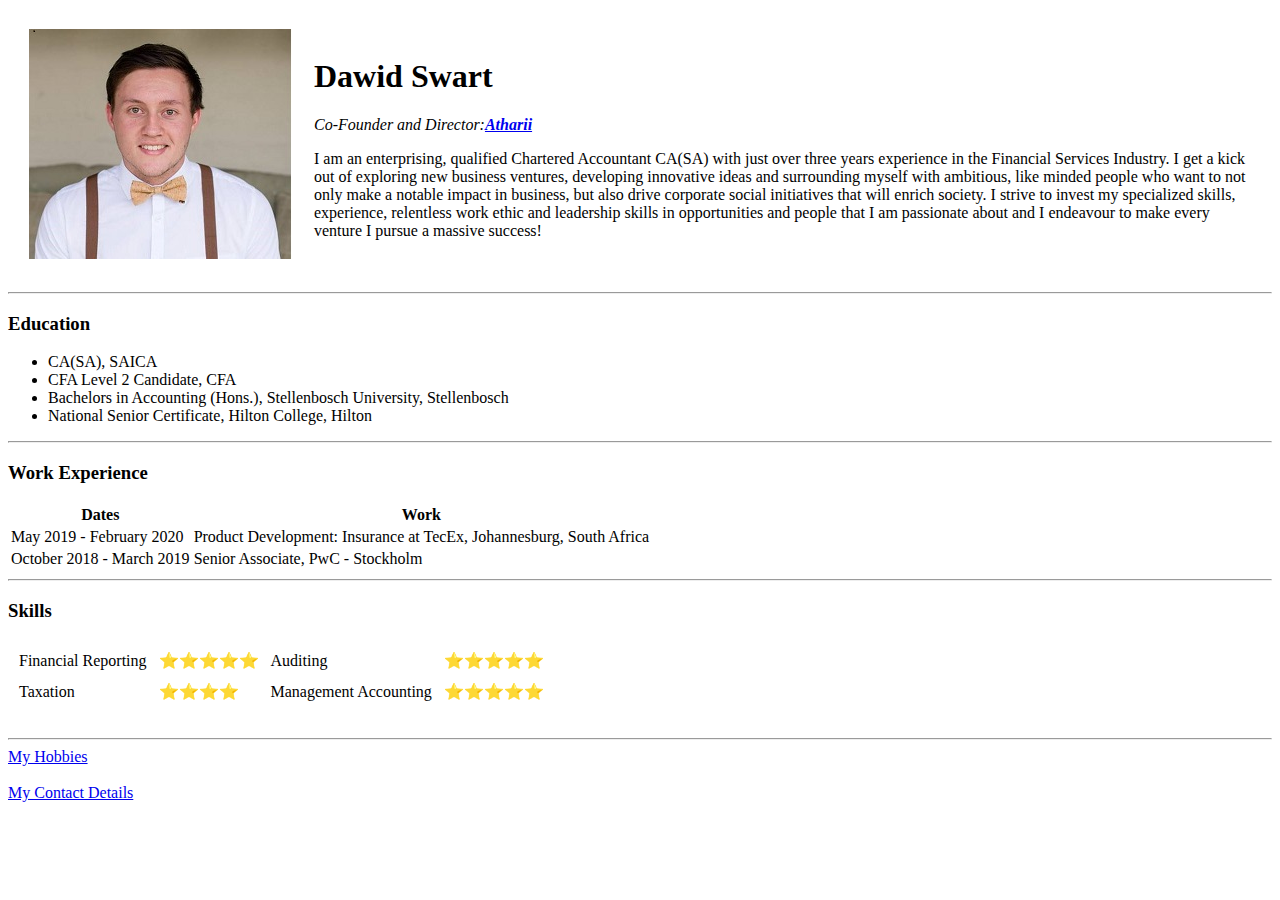
==== index.html @ 37bc65dd "Added initial CV website files" ====
<!DOCTYPE html>
<html lang="en" dir="ltr">

<head>
  <meta charset="utf-8">
  <title>Dawid's Personal Page</title>
</head>

<body>
  <table cellspacing="20">
    <tr>
      <td><img src="Dawid Swart Photo.jpg" alt="Dawid Profilt Picture"></td>
      <td>  <h1>Dawid Swart</h1>
      <p><em>Co-Founder and Director:<strong><a href="https://atharii.co.za/">Atharii</a></strong></em></p>
      <p>I am an enterprising, qualified Chartered Accountant CA(SA) with just over three years experience
        in the Financial Services Industry. I get a kick out of exploring new business ventures, developing
        innovative ideas and surrounding myself with ambitious, like minded people who want to not only
        make a notable impact in business, but also drive corporate social initiatives that will enrich society.
        I strive to invest my specialized skills, experience, relentless work ethic and leadership skills in
        opportunities and people that I am passionate about and I endeavour to make every venture I
        pursue a massive success!</p></td>
    </tr>
  </table>
    <hr>
    <h3>Education</h3>
    <ul>
      <li>CA(SA), SAICA</li>
      <li>CFA Level 2 Candidate, CFA</li>
      <li>Bachelors in Accounting (Hons.), Stellenbosch University, Stellenbosch</li>
      <li>National Senior Certificate, Hilton College, Hilton</li>
    </ul>
    <hr>
    <h3>Work Experience</h3>
    <table>
      <thead>
        <tr>
          <th>Dates</th>
          <th>Work</th>
        </tr>
      </thead>
      <tbody>
        <tr>
          <td>May 2019 - February 2020</td>
          <td>Product Development: Insurance at TecEx, Johannesburg, South Africa</td>
        </tr>
        <tr>
          <td>October 2018 - March 2019</td>
          <td>Senior Associate, PwC - Stockholm</td>
        </tr>
      </tbody>
    </table>
    <hr>
    <h3>Skills</h3>
    <table cellspacing="10">
      <tbody>
        <tr>
          <td>Financial Reporting</td>
          <td>⭐⭐⭐⭐⭐</td>
          <td>Auditing</td>
          <td>⭐⭐⭐⭐⭐</td>
        </tr>
        <tr>
          <td>Taxation</td>
          <td>⭐⭐⭐⭐</td>
          <td>Management Accounting</td>
          <td>⭐⭐⭐⭐⭐</td>
        </tr>
      </tbody>
    </table>
    <br>
    <hr>
  <a href="hobbies.html">My Hobbies</a>
  <br>
  <br>
  <a href="contact-me.html">My Contact Details</a>

</body>

</html>
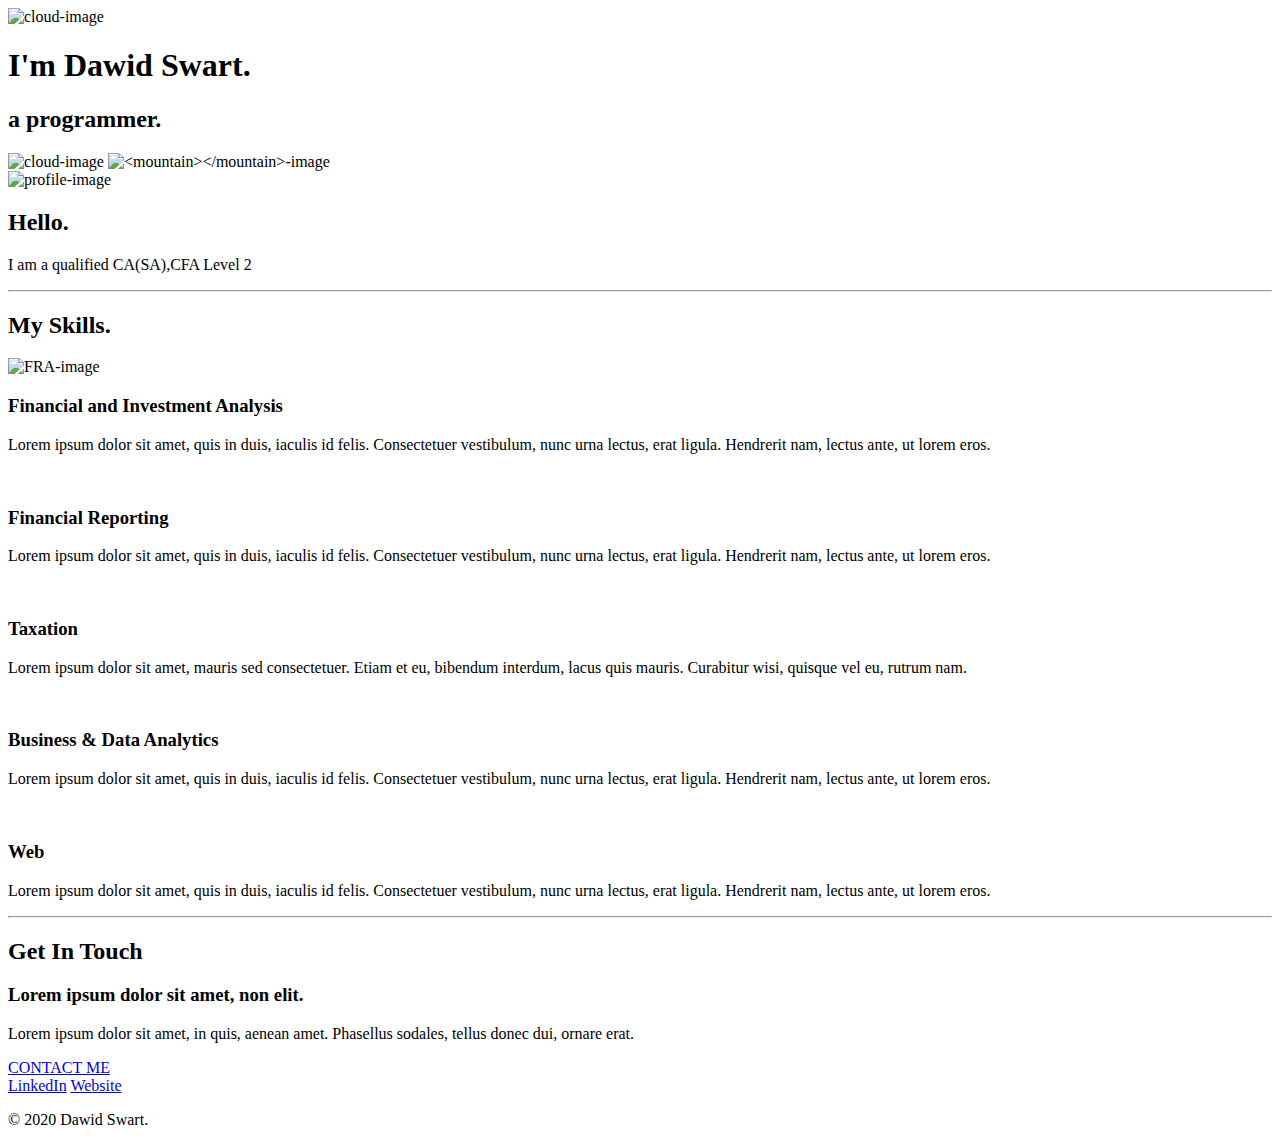
==== commit 2f1fb8e6: "CV Draft 2" ====
--- a/index.html
+++ b/index.html
@@ -3,77 +3,69 @@
 
 <head>
   <meta charset="utf-8">
-  <title>Dawid's Personal Page</title>
+  <title>Dawid Swart</title>
+  <link rel="stylesheet" href="css/styles.css">
+  <link rel="icon" href="favicon.ico">
+  <link href="https://fonts.googleapis.com/css2?family=Merriweather:wght@300&family=Montserrat:wght@300&family=Sacramento&display=swap" rel="stylesheet">
 </head>
 
 <body>
-  <table cellspacing="20">
-    <tr>
-      <td><img src="Dawid Swart Photo.jpg" alt="Dawid Profilt Picture"></td>
-      <td>  <h1>Dawid Swart</h1>
-      <p><em>Co-Founder and Director:<strong><a href="https://atharii.co.za/">Atharii</a></strong></em></p>
-      <p>I am an enterprising, qualified Chartered Accountant CA(SA) with just over three years experience
-        in the Financial Services Industry. I get a kick out of exploring new business ventures, developing
-        innovative ideas and surrounding myself with ambitious, like minded people who want to not only
-        make a notable impact in business, but also drive corporate social initiatives that will enrich society.
-        I strive to invest my specialized skills, experience, relentless work ethic and leadership skills in
-        opportunities and people that I am passionate about and I endeavour to make every venture I
-        pursue a massive success!</p></td>
-    </tr>
-  </table>
-    <hr>
-    <h3>Education</h3>
-    <ul>
-      <li>CA(SA), SAICA</li>
-      <li>CFA Level 2 Candidate, CFA</li>
-      <li>Bachelors in Accounting (Hons.), Stellenbosch University, Stellenbosch</li>
-      <li>National Senior Certificate, Hilton College, Hilton</li>
-    </ul>
-    <hr>
-    <h3>Work Experience</h3>
-    <table>
-      <thead>
-        <tr>
-          <th>Dates</th>
-          <th>Work</th>
-        </tr>
-      </thead>
-      <tbody>
-        <tr>
-          <td>May 2019 - February 2020</td>
-          <td>Product Development: Insurance at TecEx, Johannesburg, South Africa</td>
-        </tr>
-        <tr>
-          <td>October 2018 - March 2019</td>
-          <td>Senior Associate, PwC - Stockholm</td>
-        </tr>
-      </tbody>
-    </table>
-    <hr>
-    <h3>Skills</h3>
-    <table cellspacing="10">
-      <tbody>
-        <tr>
-          <td>Financial Reporting</td>
-          <td>⭐⭐⭐⭐⭐</td>
-          <td>Auditing</td>
-          <td>⭐⭐⭐⭐⭐</td>
-        </tr>
-        <tr>
-          <td>Taxation</td>
-          <td>⭐⭐⭐⭐</td>
-          <td>Management Accounting</td>
-          <td>⭐⭐⭐⭐⭐</td>
-        </tr>
-      </tbody>
-    </table>
-    <br>
-    <hr>
-  <a href="hobbies.html">My Hobbies</a>
-  <br>
-  <br>
-  <a href="contact-me.html">My Contact Details</a>
+  <div class="top-container">
+    <img class="top-cloud" src="Images/cloud.png" alt="cloud-image">
+    <h1>I'm Dawid Swart.</h1>
+    <h2>a <span class="underline">pro</span>grammer.</h2>
+    <img class="bottom-cloud" src="Images/cloud.png" alt="cloud-image">
+    <img src="Images/mountain.png" alt="<mountain></mountain>-image">
 
+  </div>
+  <div class="middle-container">
+  <div class="profile">
+    <img class="circular" src="Images/profile.jpg" alt="profile-image">
+    <h2>Hello.</h2>
+    <p>I am a qualified CA(SA),CFA Level 2</p>
+  </div>
+  <hr>
+  <div class="skills">
+    <h2>My Skills.</h2>
+    <div class="skill-row">
+      <img class="circular" src="Images/Investment Analysis.jfif" alt="FRA-image">
+      <h3>Financial and Investment Analysis</h3>
+      <p>Lorem ipsum dolor sit amet, quis in duis, iaculis id felis. Consectetuer vestibulum, nunc urna lectus, erat ligula. Hendrerit nam, lectus ante, ut lorem eros.</p>
+    </div>
+    <div class="skill-row">
+      <img class="circular" src="Images/FRA.jfif" alt="">
+      <h3>Financial Reporting</h3>
+      <p>Lorem ipsum dolor sit amet, quis in duis, iaculis id felis. Consectetuer vestibulum, nunc urna lectus, erat ligula. Hendrerit nam, lectus ante, ut lorem eros.</p>
+    </div>
+      <div class="skill-row">
+        <img class="circular" src="Images/Taxation.jfif" alt="">
+        <h3>Taxation</h3>
+        <p>Lorem ipsum dolor sit amet, mauris sed consectetuer. Etiam et eu, bibendum interdum, lacus quis mauris. Curabitur wisi, quisque vel eu, rutrum nam.</p>
+      </div>
+       <div class="skill-row">
+          <img class="circular" src="Images/Data Analysis.jfif" alt="">
+          <h3>Business & Data Analytics</h3>
+          <p>Lorem ipsum dolor sit amet, quis in duis, iaculis id felis. Consectetuer vestibulum, nunc urna lectus, erat ligula. Hendrerit nam, lectus ante, ut lorem eros.</p>
+        </div>
+        <div class="skill-row">
+          <img class="circular" src="Images/Web Development.jfif" alt="">
+          <h3>Web <Development></Development></h3>
+          <p>Lorem ipsum dolor sit amet, quis in duis, iaculis id felis. Consectetuer vestibulum, nunc urna lectus, erat ligula. Hendrerit nam, lectus ante, ut lorem eros.</p>
+        </div>
+        <hr>
+        <div class="contact-me">
+          <h2>Get In Touch</h2>
+          <h3>Lorem ipsum dolor sit amet, non elit.</h3>
+          <p>Lorem ipsum dolor sit amet, in quis, aenean amet. Phasellus sodales, tellus donec dui, ornare erat.</p>
+          <a class="btn" href="dawidswart8@gmail.com">CONTACT ME</a>
+        </div>
+      </div>
+
+      <div class="bottom-container">
+        <a class="footer-link" href="https://www.linkedin.com/in/dawid-swart-ca-sa-31a554149/">LinkedIn</a>
+        <a class="footer-link" href="https://atharii.co.za/">Website</a>
+        <p>© 2020 Dawid Swart.</p>
+      </div>
 </body>
 
 </html>
